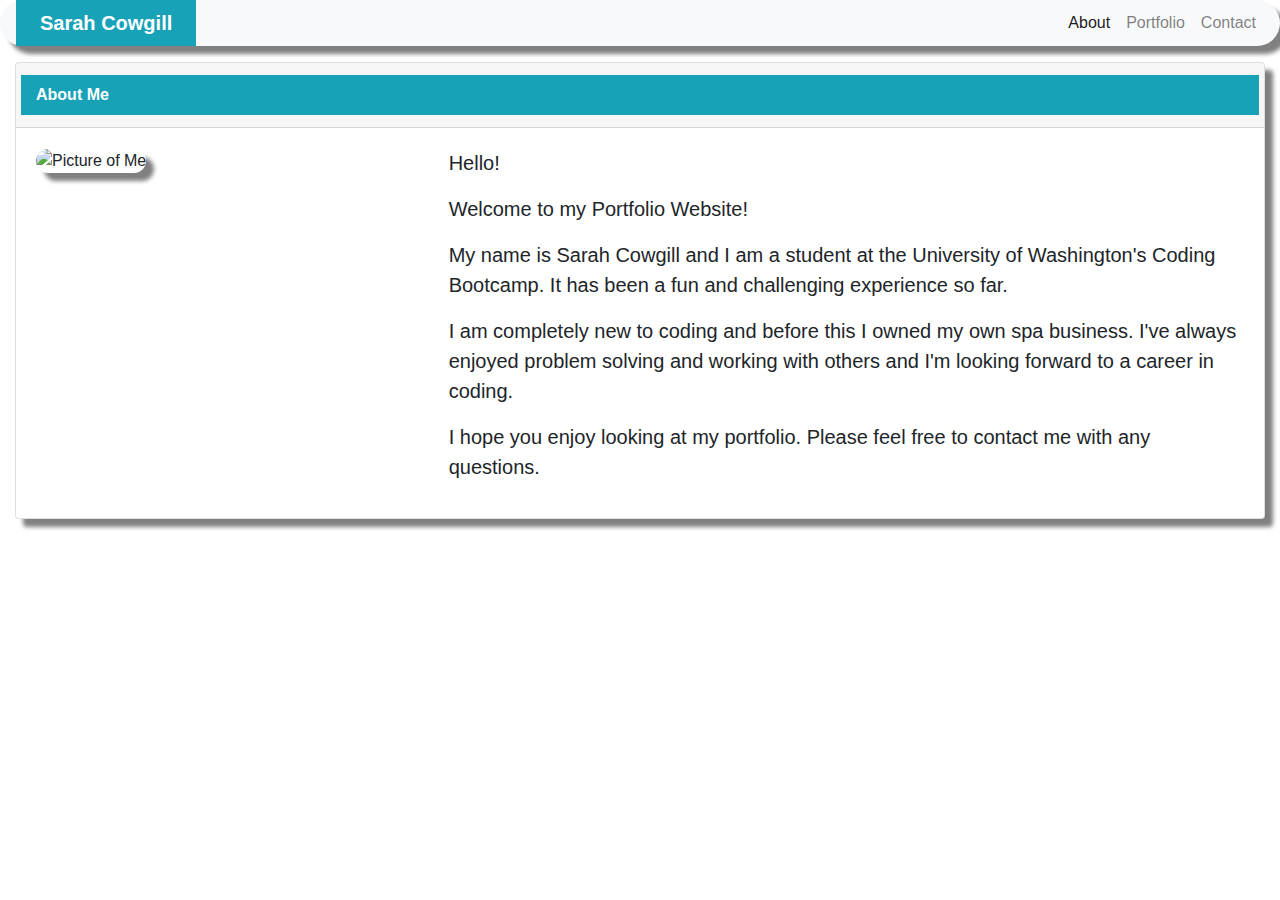
==== index.html @ 0c5b93eb "updating files" ====
<!DOCTYPE html>
<html lang="en">

<head>
  <meta charset="utf-8">
  <meta name="viewport" content="width=device-width, initial-scale=1, shrink-to-fit=no">
  <title>My Portfolio</title>
  <link rel="stylesheet" href="style.css">
  <link rel="stylesheet" href="https://maxcdn.bootstrapcdn.com/bootstrap/4.5.0/css/bootstrap.min.css">
  <link href="https://fonts.googleapis.com/css2?family=Lobster+Two&display=swap" rel="stylesheet" href="style.css">
</head>

<body>

  <div class="bg"></div>
  <nav class="navbar navbar-expand-md navbar-light bg-light sticky-top pt-0 pb-0 d-print">
    <a class="navbar-brand title-font font-weight-bold px-4 py-2 bg-info text-white" 
      href="#"><strong>Sarah Cowgill</strong></a>

    <button class="navbar-toggler" type="button" data-toggle="collapse" data-target="#collapsibleNavbar">
      <span class="navbar-toggler-icon"></span>
    </button>
    <div class="collapse navbar-collapse" id="collapsibleNavbar">
      <ul class="navbar-nav ml-auto">
        <li class="nav-item active">
          <a class="nav-link active" href="index.html">About</a>
        </li>
        <li class="nav-item">
          <a class="nav-link" href="portfolio.html">Portfolio</a>
        </li>
        <li class="nav-item">
          <a class="nav-link" href="contact.html">Contact</a>
        </li>
      </ul>
    </div>
  </nav>
  <div class="container-fluid mt-3">
    <div class="card">
      <div class="card-header">
        <div class="row">
          <div class="title-font font-weight-bold py-2 col-md-12 bg-info text-white"><strong>About Me</strong></div>
        </div>
      </div>
      <div class="card-body">
        <div class="row">
          <div class="col-md-4">
            <img id="myImage" class="img-fluid"
              src="https://lh4.googleusercontent.com/-6t58uHxqZhQ/AAAAAAAAAAI/AAAAAAAAABY/PCRrSmogt1o/photo.jpg"
              alt="Picture of Me">
          </div>
          <div class="col-md-8">
            <p class="lead">Hello!</p>
            <p class="lead"> Welcome to my Portfolio Website!</p>
            <p class="lead">My name is Sarah Cowgill and I am a student at the University of Washington's Coding
              Bootcamp. It has been a fun and challenging experience so far.</p>
            <p class="lead">I am completely new to coding and before this I owned my own spa
              business. I've always enjoyed problem solving and working with others and I'm looking forward to a career
              in coding.
            </p>
            <p class="lead">I hope you enjoy looking at my portfolio. Please feel free to contact me with any questions.
            </p>
          </div>
        </div>
      </div>
    </div>
  </div>



  <script src="https://ajax.googleapis.com/ajax/libs/jquery/3.5.1/jquery.min.js"></script>
  <script src="https://cdnjs.cloudflare.com/ajax/libs/popper.js/1.16.0/umd/popper.min.js"></script>
  <script src="https://maxcdn.bootstrapcdn.com/bootstrap/4.5.0/js/bootstrap.min.js"></script>
</body>

</html>
---- style.css ----
* {
    box-sizing: border-box;
}


.form-control {
    border: 2px solid grey; 
    border-radius: 30%;
    padding: 0 25px; 
    line-height: 45px;
    height: 45px;
}
.btn-primary {
    background-color: aquamarine;
}
.card, .navbar, #myImage {
    box-shadow: .5em .5em .25em grey;
    border-radius: 5em;
}


.card-body {
    padding: 1em;
}
---- style.css ----
* {
    box-sizing: border-box;
}


.form-control {
    border: 2px solid grey; 
    border-radius: 30%;
    padding: 0 25px; 
    line-height: 45px;
    height: 45px;
}
.btn-primary {
    background-color: aquamarine;
}
.card, .navbar, #myImage {
    box-shadow: .5em .5em .25em grey;
    border-radius: 5em;
}


.card-body {
    padding: 1em;
}
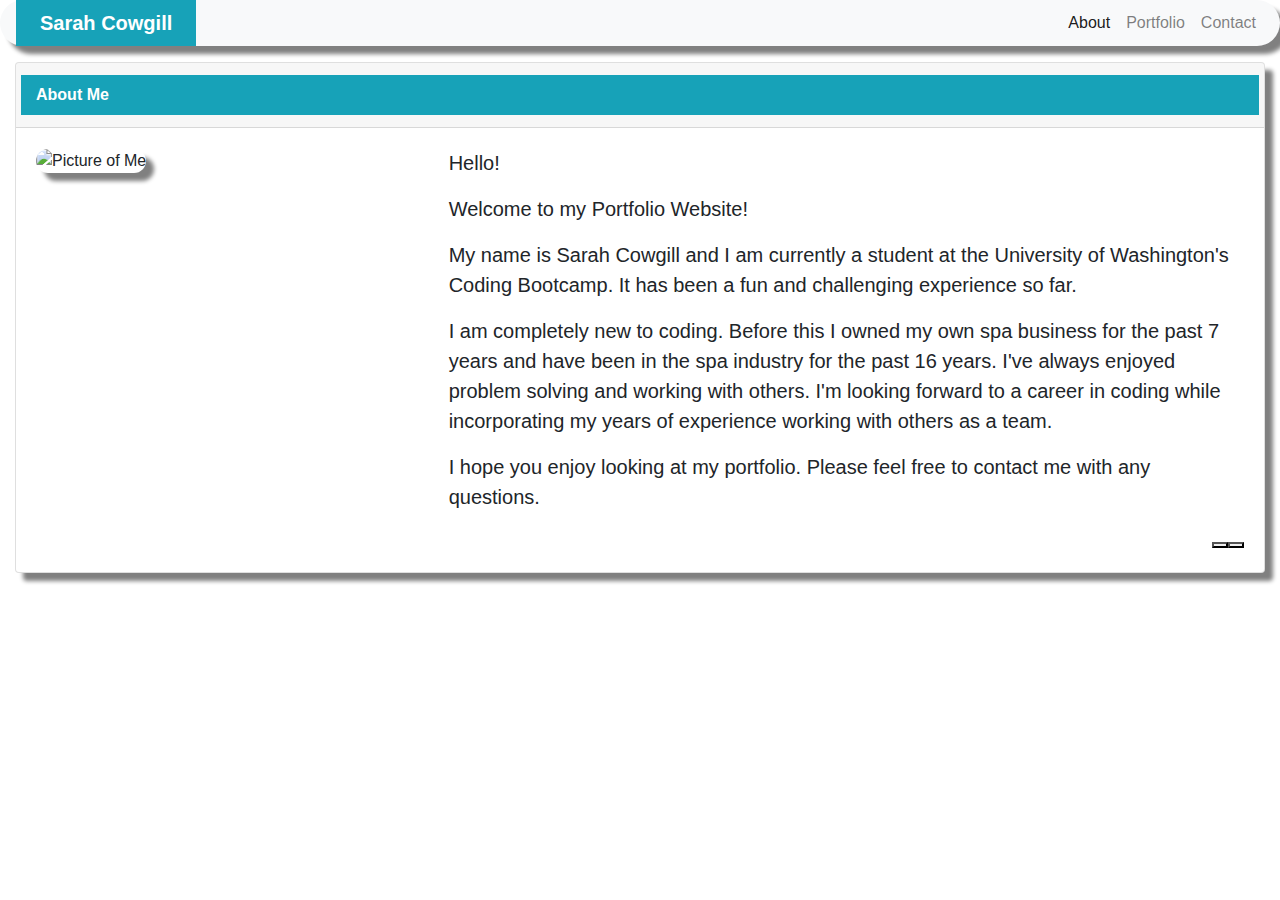
==== commit 8a6341fa: "updating files" ====
--- a/index.html
+++ b/index.html
@@ -8,14 +8,15 @@
   <link rel="stylesheet" href="style.css">
   <link rel="stylesheet" href="https://maxcdn.bootstrapcdn.com/bootstrap/4.5.0/css/bootstrap.min.css">
   <link href="https://fonts.googleapis.com/css2?family=Lobster+Two&display=swap" rel="stylesheet" href="style.css">
+  <script src="https://kit.fontawesome.com/e061cb2a1c.js" crossorigin="anonymous"></script>
 </head>
 
 <body>
 
   <div class="bg"></div>
   <nav class="navbar navbar-expand-md navbar-light bg-light sticky-top pt-0 pb-0 d-print">
-    <a class="navbar-brand title-font font-weight-bold px-4 py-2 bg-info text-white" 
-      href="#"><strong>Sarah Cowgill</strong></a>
+    <a class="navbar-brand title-font font-weight-bold px-4 py-2 bg-info text-white" href="#"><strong>Sarah
+        Cowgill</strong></a>
 
     <button class="navbar-toggler" type="button" data-toggle="collapse" data-target="#collapsibleNavbar">
       <span class="navbar-toggler-icon"></span>
@@ -51,19 +52,32 @@
           <div class="col-md-8">
             <p class="lead">Hello!</p>
             <p class="lead"> Welcome to my Portfolio Website!</p>
-            <p class="lead">My name is Sarah Cowgill and I am a student at the University of Washington's Coding
+            <p class="lead">My name is Sarah Cowgill and I am currently a student at the University of Washington's Coding
               Bootcamp. It has been a fun and challenging experience so far.</p>
-            <p class="lead">I am completely new to coding and before this I owned my own spa
-              business. I've always enjoyed problem solving and working with others and I'm looking forward to a career
-              in coding.
+            <p class="lead">I am completely new to coding. Before this I owned my own spa
+              business for the past 7 years and have been in the spa industry for the past 16 years. 
+              I've always enjoyed problem solving and working with others. I'm looking forward to a career
+              in coding while incorporating my years of experience working with others as a team.
             </p>
             <p class="lead">I hope you enjoy looking at my portfolio. Please feel free to contact me with any questions.
             </p>
+            <form class="github" action="https://github.com/sarahcowgill">
+              <button style="font-size:30px"><i class="fa fa-github"></i>
+              </button>
+            </form>
+           
+            <form class="linkedin" action="https://www.linkedin.com/in/sarah-cowgill-6029231a6/">
+              <button style="font-size: 30px;"><i class="fab fa-linkedin"></i>
+              </button></i>
+            </form>
           </div>
         </div>
       </div>
     </div>
   </div>
+
+
+
 
 
 
--- a/style.css
+++ b/style.css
@@ -23,4 +23,10 @@
     padding: 1em;
 }
 
- +.github, .linkedin {
+    float: right;
+  
+}
+
+
+
--- a/style.css
+++ b/style.css
@@ -23,4 +23,10 @@
     padding: 1em;
 }
 
- +.github, .linkedin {
+    float: right;
+  
+}
+
+
+
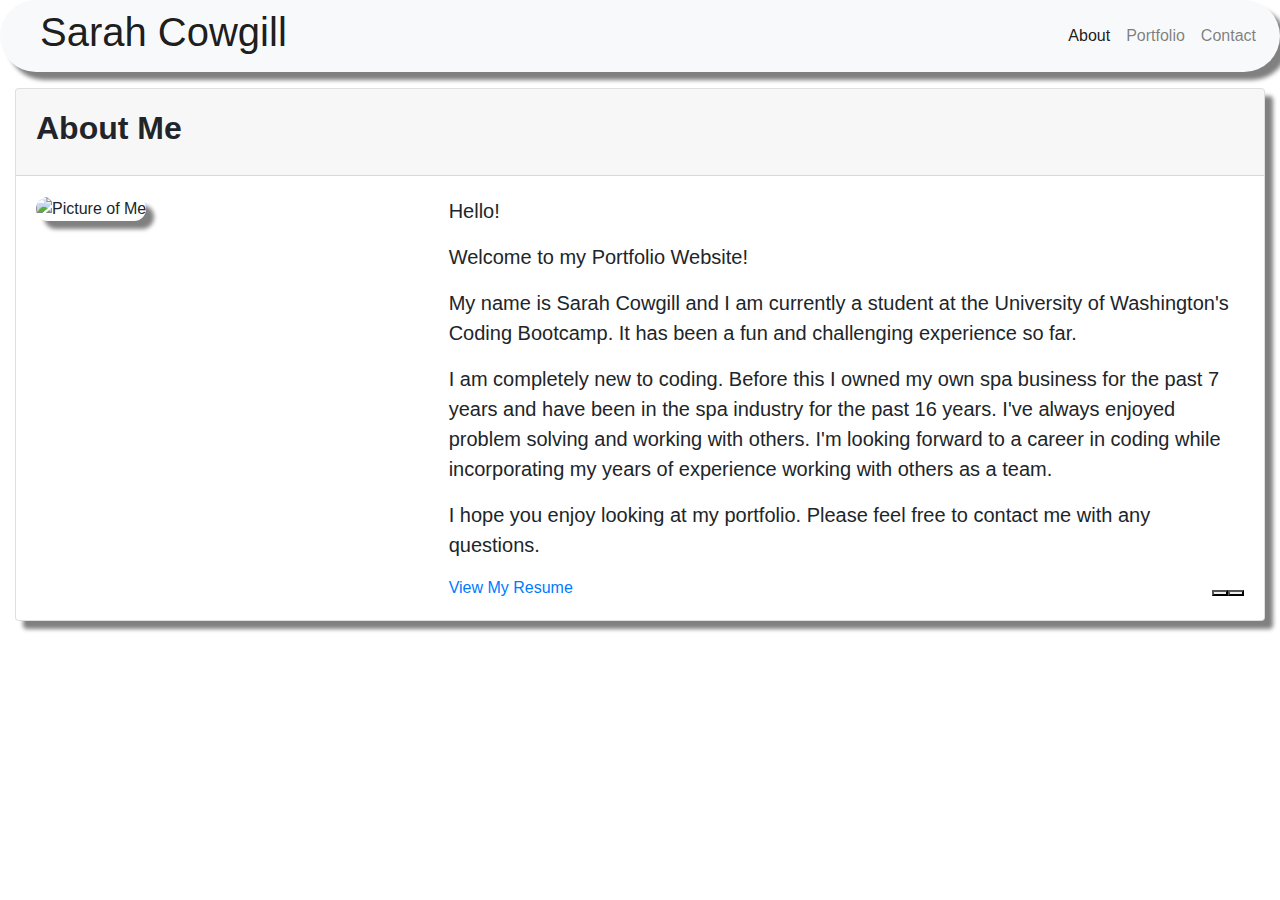
==== commit 8e260eb4: "updating files" ====
--- a/index.html
+++ b/index.html
@@ -15,8 +15,7 @@
 
   <div class="bg"></div>
   <nav class="navbar navbar-expand-md navbar-light bg-light sticky-top pt-0 pb-0 d-print">
-    <a class="navbar-brand title-font font-weight-bold px-4 py-2 bg-info text-white" href="#"><strong>Sarah
-        Cowgill</strong></a>
+    <a class="navbar-brand title-font font-weight-bold px-4 py-2" href="#"><strong><h1>Sarah Cowgill</h1></strong></a>
 
     <button class="navbar-toggler" type="button" data-toggle="collapse" data-target="#collapsibleNavbar">
       <span class="navbar-toggler-icon"></span>
@@ -39,7 +38,7 @@
     <div class="card">
       <div class="card-header">
         <div class="row">
-          <div class="title-font font-weight-bold py-2 col-md-12 bg-info text-white"><strong>About Me</strong></div>
+          <div class="title-font font-weight-bold py-2 col-md-12"><h2><strong>About Me</strong></h2></div>
         </div>
       </div>
       <div class="card-body">
@@ -61,6 +60,7 @@
             </p>
             <p class="lead">I hope you enjoy looking at my portfolio. Please feel free to contact me with any questions.
             </p>
+            <a class="resume" href="https://drive.google.com/file/d/1_7hLKTrvH-bngaxTU-gxT1myBjafD3dX/view?usp=sharing">View My Resume</a>
             <form class="github" action="https://github.com/sarahcowgill">
               <button style="font-size:30px"><i class="fa fa-github"></i>
               </button>
--- a/style.css
+++ b/style.css
@@ -24,9 +24,10 @@
 }
 
 .github, .linkedin {
-    float: right;
+    float: right; 
   
 }
 
 
 
+
--- a/style.css
+++ b/style.css
@@ -24,9 +24,10 @@
 }
 
 .github, .linkedin {
-    float: right;
+    float: right; 
   
 }
 
 
 
+
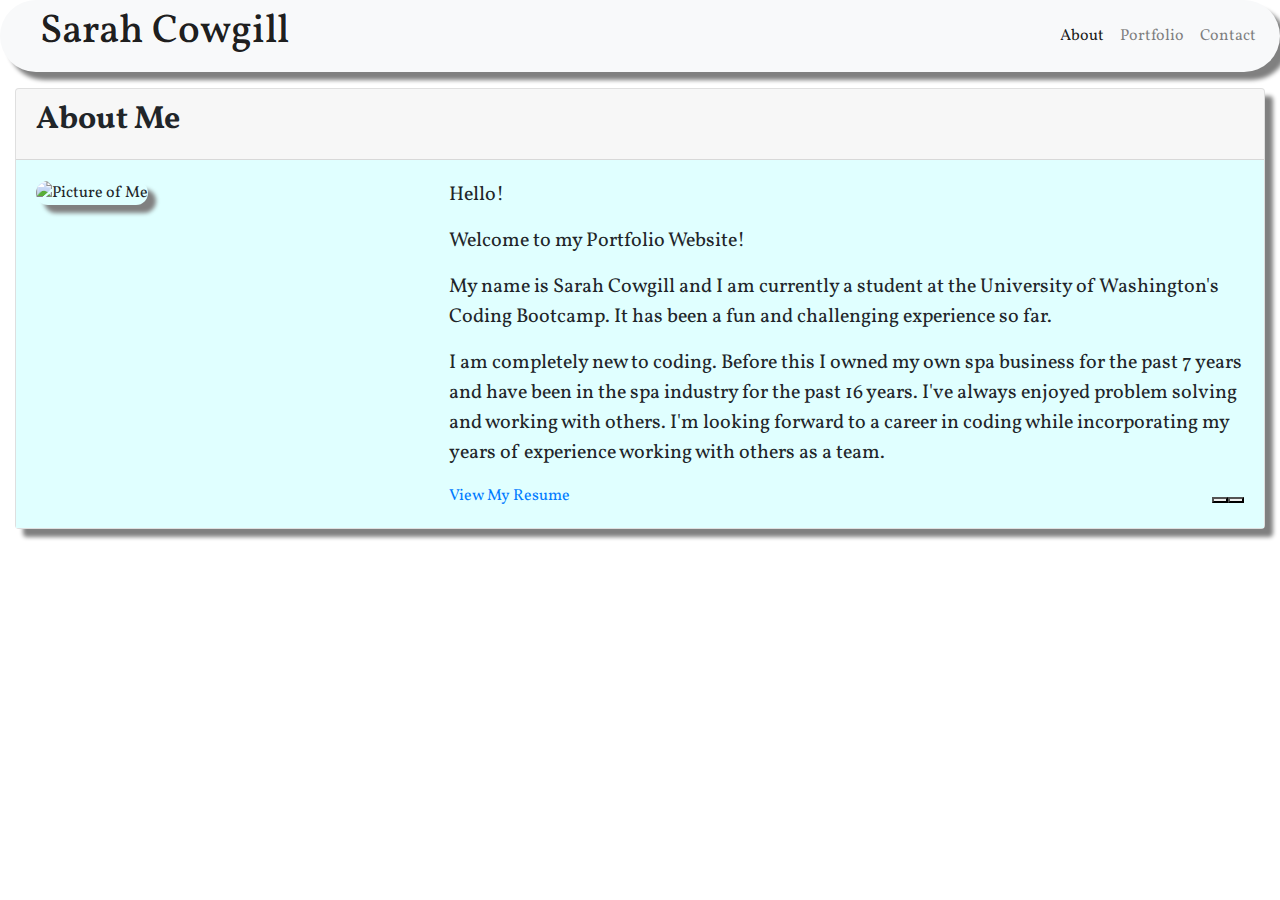
==== commit a1a15456: "updating styling" ====
--- a/index.html
+++ b/index.html
@@ -9,6 +9,7 @@
   <link rel="stylesheet" href="https://maxcdn.bootstrapcdn.com/bootstrap/4.5.0/css/bootstrap.min.css">
   <link href="https://fonts.googleapis.com/css2?family=Lobster+Two&display=swap" rel="stylesheet" href="style.css">
   <script src="https://kit.fontawesome.com/e061cb2a1c.js" crossorigin="anonymous"></script>
+  <link href="https://fonts.googleapis.com/css2?family=Vollkorn&display=swap" rel="stylesheet">
 </head>
 
 <body>
@@ -38,7 +39,7 @@
     <div class="card">
       <div class="card-header">
         <div class="row">
-          <div class="title-font font-weight-bold py-2 col-md-12"><h2><strong>About Me</strong></h2></div>
+          <div class="title-font font-weight-bold py-0 col-md-12"><h2><strong>About Me</strong></h2></div>
         </div>
       </div>
       <div class="card-body">
@@ -58,9 +59,8 @@
               I've always enjoyed problem solving and working with others. I'm looking forward to a career
               in coding while incorporating my years of experience working with others as a team.
             </p>
-            <p class="lead">I hope you enjoy looking at my portfolio. Please feel free to contact me with any questions.
-            </p>
-            <a class="resume" href="https://drive.google.com/file/d/1_7hLKTrvH-bngaxTU-gxT1myBjafD3dX/view?usp=sharing">View My Resume</a>
+            
+            <a class="resume" href="https://drive.google.com/file/d/1CGrwUl-3Wb20mOppTZ63J-Y4NAxm5kt2/view?usp=sharing">View My Resume</a>
             <form class="github" action="https://github.com/sarahcowgill">
               <button style="font-size:30px"><i class="fa fa-github"></i>
               </button>
--- a/style.css
+++ b/style.css
@@ -15,13 +15,17 @@
 }
 .card, .navbar, #myImage {
     box-shadow: .5em .5em .25em grey;
-    border-radius: 5em;
+    border-radius: 10em;
+    font-family: 'Vollkorn', serif;
+    
 }
 
 
 .card-body {
     padding: 1em;
+    background-color: lightcyan
 }
+   
 
 .github, .linkedin {
     float: right; 
--- a/style.css
+++ b/style.css
@@ -15,13 +15,17 @@
 }
 .card, .navbar, #myImage {
     box-shadow: .5em .5em .25em grey;
-    border-radius: 5em;
+    border-radius: 10em;
+    font-family: 'Vollkorn', serif;
+    
 }
 
 
 .card-body {
     padding: 1em;
+    background-color: lightcyan
 }
+   
 
 .github, .linkedin {
     float: right; 
